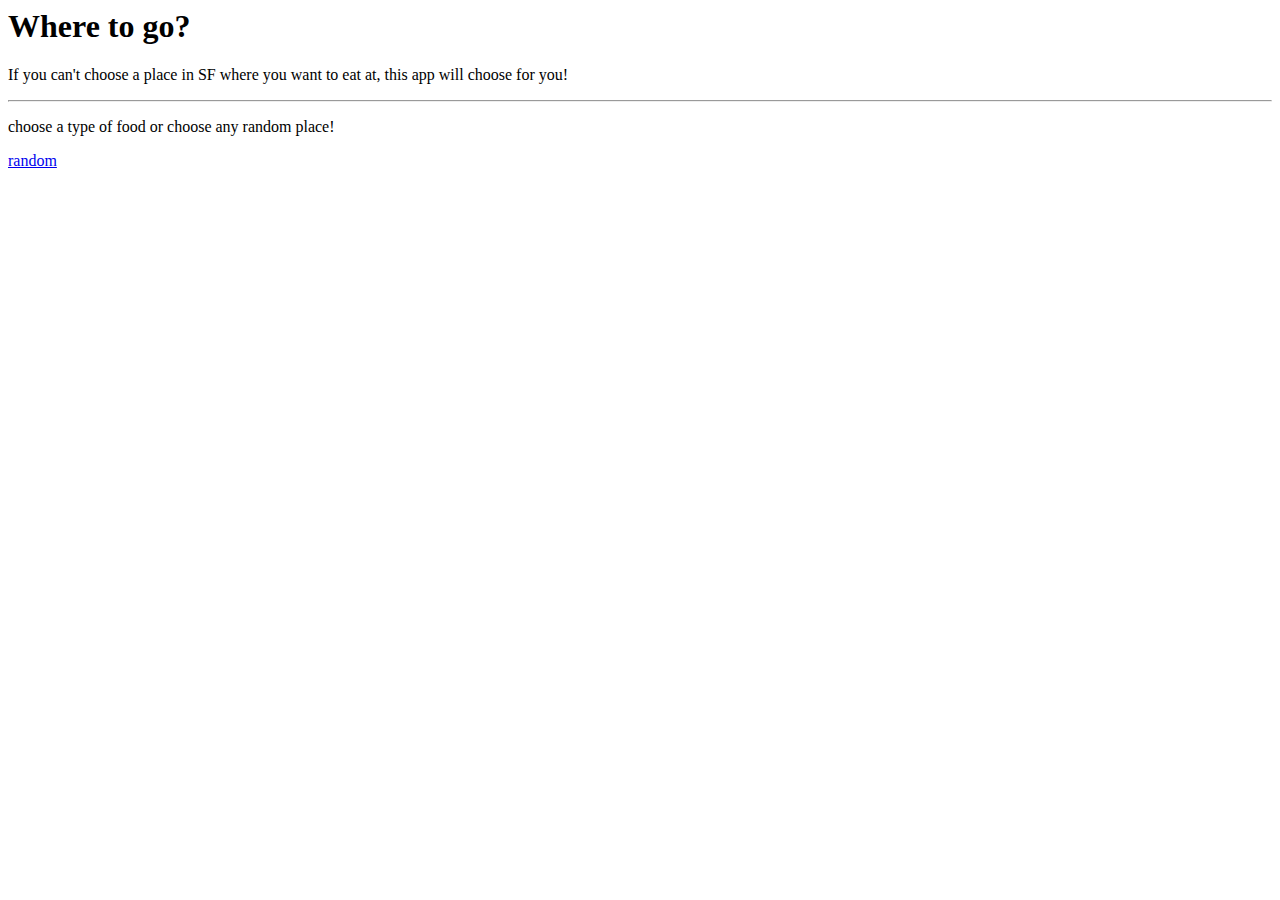
==== index.html @ 517715ce "list view" ====
<!DOCTYPE <!DOCTYPE html>
<html>
<head>
    <meta charset="utf-8" />
    <meta http-equiv="X-UA-Compatible" content="IE=edge">
    <title>devMission Project</title>
    <meta name="viewport" content="width=device-width, initial-scale=1">
    <link rel="stylesheet" href="https://stackpath.bootstrapcdn.com/bootstrap/4.1.0/css/bootstrap.min.css" integrity="sha384-9gVQ4dYFwwWSjIDZnLEWnxCjeSWFphJiwGPXr1jddIhOegiu1FwO5qRGvFXOdJZ4" crossorigin="anonymous">
    <link rel="stylesheet" type="text/css" media="screen" href="main.css" />
</head>
<body>
    <div class="jumbotron">
        <h1 class="display-2">Where to go?</h1>
        <p class="lead">If you can't choose a place in SF where you want to eat at, this app will choose for you!</p>
        <hr class="my-3">
        <p>choose a type of food or choose any random place!</p>
        <a class="btn btn-primary btn-lg" href="#" role="button">random</a>
      </div>
    </section>

  <div class="list-view">

  </div>
  
  <script src="https://cdnjs.cloudflare.com/ajax/libs/jquery/3.3.1/jquery.js"></script>
  <script src="main.js"></script>
</body>
</html>
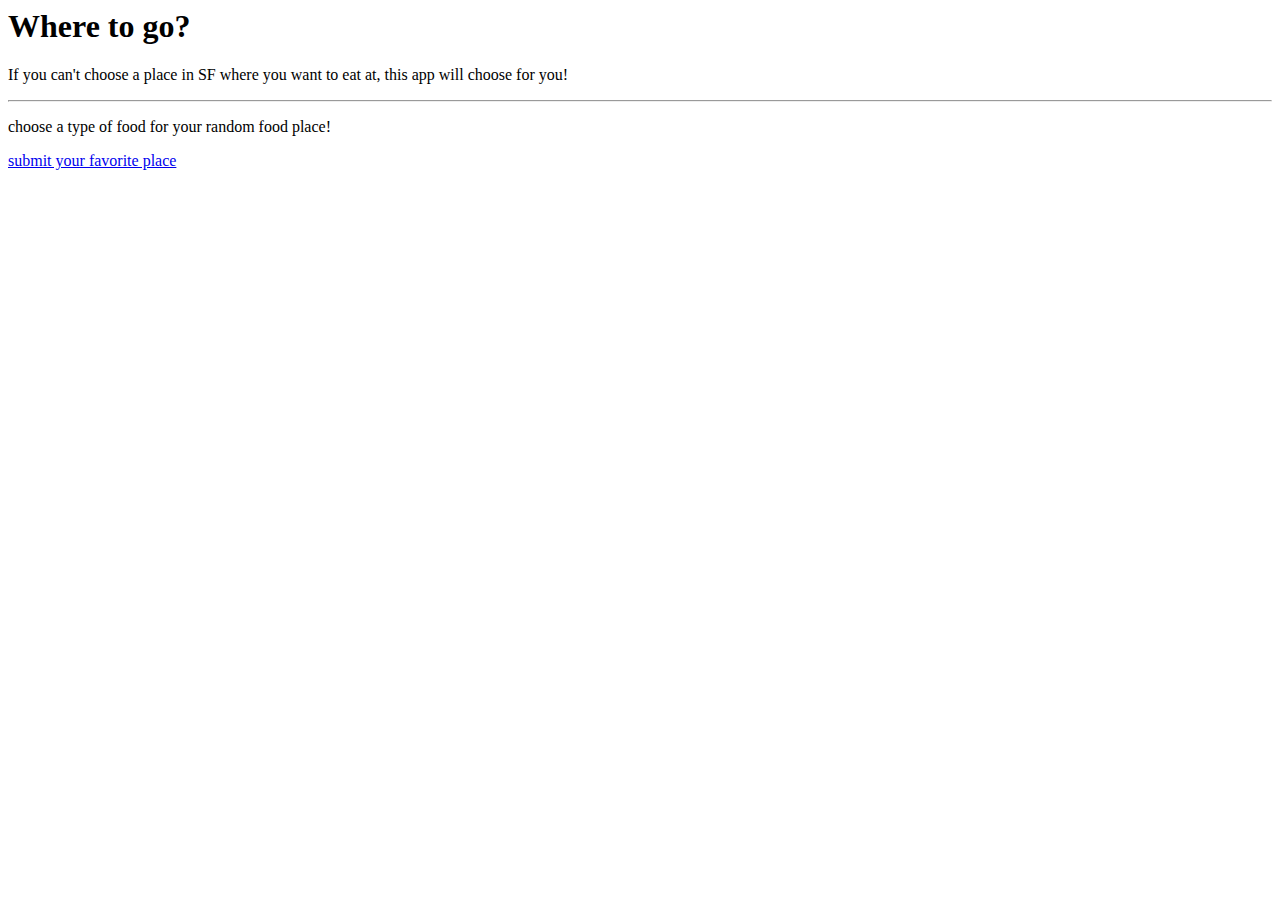
==== commit 7d971557: "submit" ====
--- a/index.html
+++ b/index.html
@@ -13,15 +13,18 @@
         <h1 class="display-2">Where to go?</h1>
         <p class="lead">If you can't choose a place in SF where you want to eat at, this app will choose for you!</p>
         <hr class="my-3">
-        <p>choose a type of food or choose any random place!</p>
-        <a class="btn btn-primary btn-lg" href="#" role="button">random</a>
+        <p>choose a type of food for your random food place!</p>
+        <a class="btn btn-primary btn-lg" href="#" role="button">submit your favorite place</a>
       </div>
     </section>
 
-  <div class="list-view">
+  <div class="container list-view">
 
   </div>
-  
+
+  <div class="container detail-view">
+      
+  </div>
   <script src="https://cdnjs.cloudflare.com/ajax/libs/jquery/3.3.1/jquery.js"></script>
   <script src="main.js"></script>
 </body>
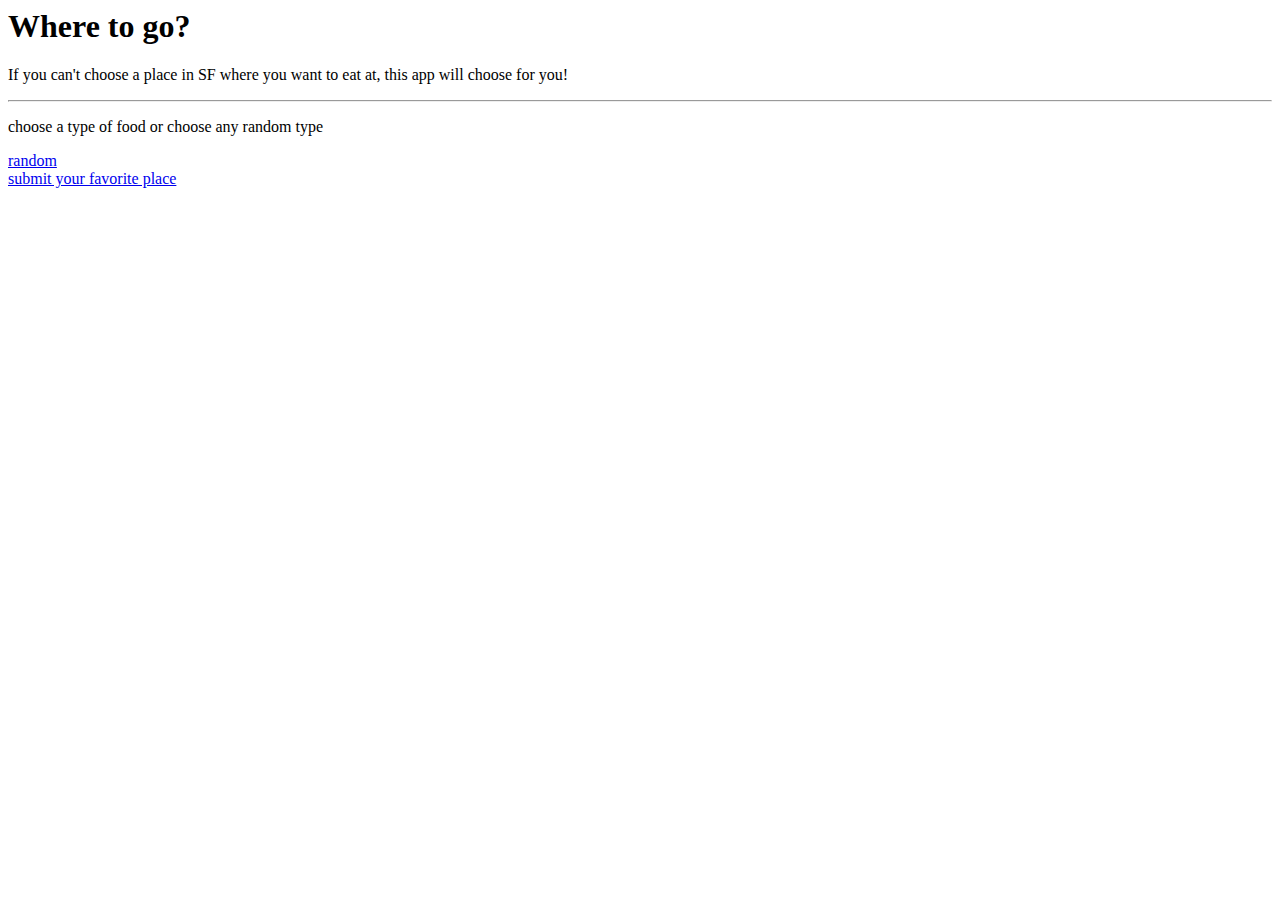
==== commit 7c1291a5: "detail view working" ====
--- a/index.html
+++ b/index.html
@@ -1,30 +1,35 @@
 <!DOCTYPE <!DOCTYPE html>
 <html>
 <head>
-    <meta charset="utf-8" />
-    <meta http-equiv="X-UA-Compatible" content="IE=edge">
+    <meta charset="utf-8">
+    <meta name="viewport" content="width=device-width, initial-scale=1.0">
+    <meta http-equiv="X-UA-Compatible" content="ie=edge">
     <title>devMission Project</title>
     <meta name="viewport" content="width=device-width, initial-scale=1">
     <link rel="stylesheet" href="https://stackpath.bootstrapcdn.com/bootstrap/4.1.0/css/bootstrap.min.css" integrity="sha384-9gVQ4dYFwwWSjIDZnLEWnxCjeSWFphJiwGPXr1jddIhOegiu1FwO5qRGvFXOdJZ4" crossorigin="anonymous">
     <link rel="stylesheet" type="text/css" media="screen" href="main.css" />
 </head>
 <body>
-    <div class="jumbotron">
+    
+    <div class="jumbotron text-center">
         <h1 class="display-2">Where to go?</h1>
         <p class="lead">If you can't choose a place in SF where you want to eat at, this app will choose for you!</p>
         <hr class="my-3">
-        <p>choose a type of food for your random food place!</p>
-        <a class="btn btn-primary btn-lg" href="#" role="button">submit your favorite place</a>
+        <p>choose a type of food or choose any random type</p>
+        <a class="btn btn-primary btn-lg" href="#" role="button">random</a>
       </div>
     </section>
 
   <div class="container list-view">
-
+  
   </div>
 
   <div class="container detail-view">
       
   </div>
+  
+  <a class="btn btn-primary btn-lg" href="#" role="button">submit your favorite place</a>
+
   <script src="https://cdnjs.cloudflare.com/ajax/libs/jquery/3.3.1/jquery.js"></script>
   <script src="main.js"></script>
 </body>
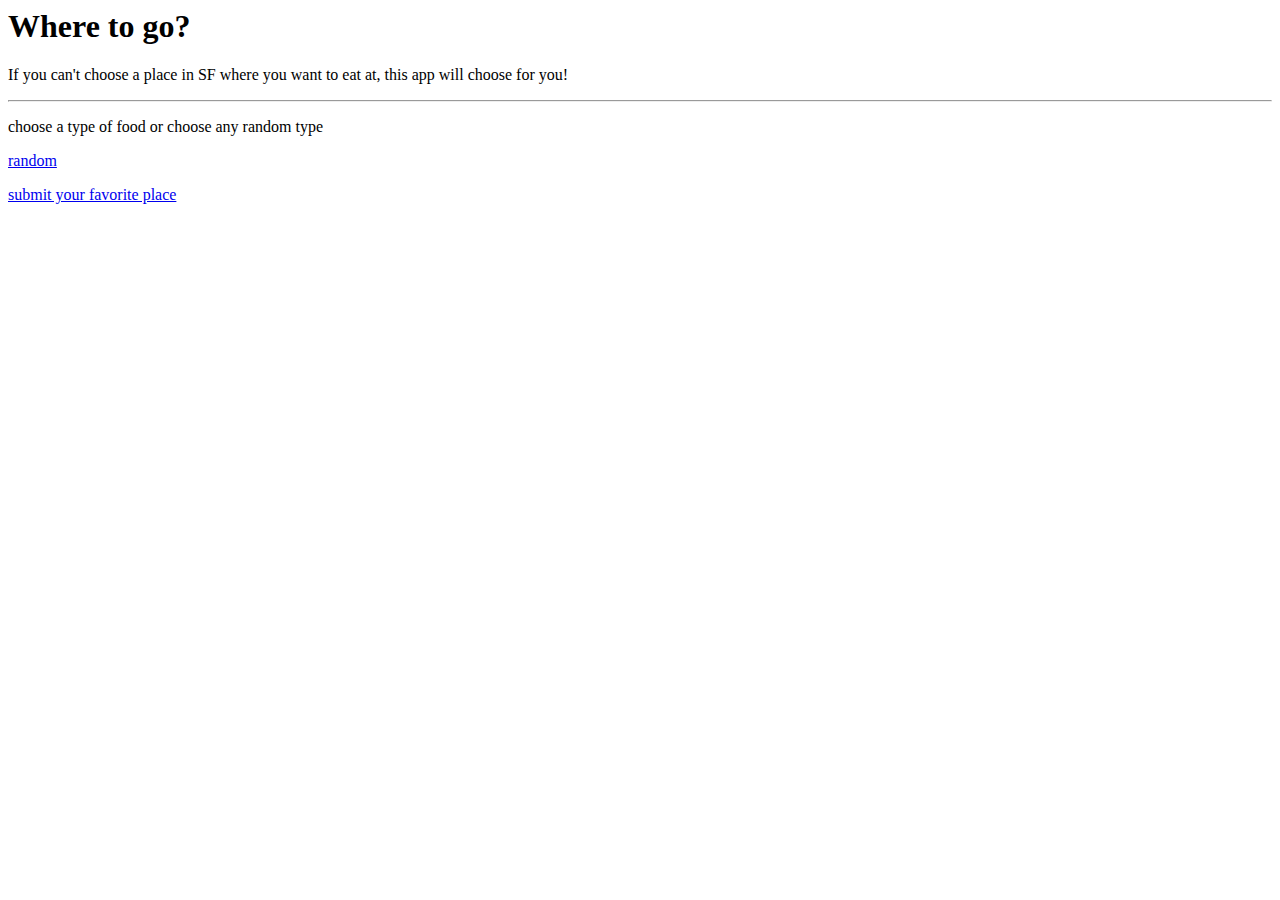
==== commit 68a6ed5d: "working on submit button" ====
--- a/index.html
+++ b/index.html
@@ -5,18 +5,17 @@
     <meta name="viewport" content="width=device-width, initial-scale=1.0">
     <meta http-equiv="X-UA-Compatible" content="ie=edge">
     <title>devMission Project</title>
-    <meta name="viewport" content="width=device-width, initial-scale=1">
     <link rel="stylesheet" href="https://stackpath.bootstrapcdn.com/bootstrap/4.1.0/css/bootstrap.min.css" integrity="sha384-9gVQ4dYFwwWSjIDZnLEWnxCjeSWFphJiwGPXr1jddIhOegiu1FwO5qRGvFXOdJZ4" crossorigin="anonymous">
     <link rel="stylesheet" type="text/css" media="screen" href="main.css" />
 </head>
 <body>
     
     <div class="jumbotron text-center">
-        <h1 class="display-2">Where to go?</h1>
+        <h1 class="display-4">Where to go?</h1>
         <p class="lead">If you can't choose a place in SF where you want to eat at, this app will choose for you!</p>
-        <hr class="my-3">
+        <hr class="my-6">
         <p>choose a type of food or choose any random type</p>
-        <a class="btn btn-primary btn-lg" href="#" role="button">random</a>
+        <a class="btn btn-primary btn-lg" href="random.html" role="button">random</a>
       </div>
     </section>
 
@@ -28,9 +27,10 @@
       
   </div>
   
-  <a class="btn btn-primary btn-lg" href="#" role="button">submit your favorite place</a>
+  <p><a href="submit.html" class="btn btn-primary btn-lg btn-block">submit your favorite place</a></p>
 
   <script src="https://cdnjs.cloudflare.com/ajax/libs/jquery/3.3.1/jquery.js"></script>
+  <script src="helper.js"></script>
   <script src="main.js"></script>
 </body>
 </html>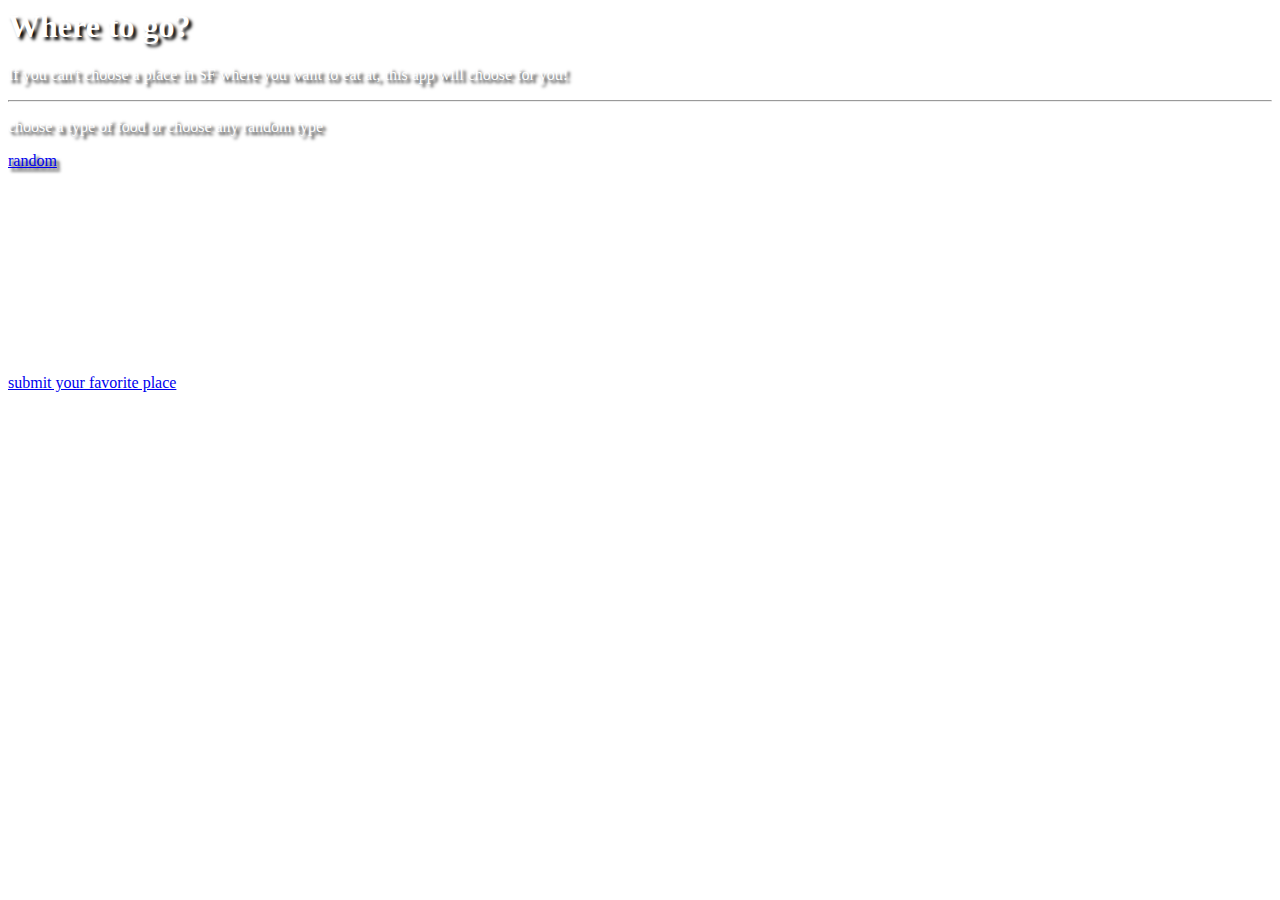
==== commit 341faaaf: "background" ====
--- a/index.html
+++ b/index.html
@@ -8,10 +8,10 @@
     <link rel="stylesheet" href="https://stackpath.bootstrapcdn.com/bootstrap/4.1.0/css/bootstrap.min.css" integrity="sha384-9gVQ4dYFwwWSjIDZnLEWnxCjeSWFphJiwGPXr1jddIhOegiu1FwO5qRGvFXOdJZ4" crossorigin="anonymous">
     <link rel="stylesheet" type="text/css" media="screen" href="main.css" />
 </head>
-<body>
+<body background = "https://i.pinimg.com/736x/63/f7/03/63f703a59db70224fff8c1a16876da63--favim-polyvore.jpg">
     
     <div class="jumbotron text-center">
-        <h1 class="display-4">Where to go?</h1>
+        <h1 class="display-8">Where to go?</h1>
         <p class="lead">If you can't choose a place in SF where you want to eat at, this app will choose for you!</p>
         <hr class="my-6">
         <p>choose a type of food or choose any random type</p>
--- a/main.css
+++ b/main.css
@@ -0,0 +1,8 @@
+.jumbotron {
+    margin-bottom: 10px;
+    background-image: url(https://background-tiles.com/overview/red/patterns/large/1045.png);
+    width: 100%;
+    height: 350px; 
+    color: white;
+    text-shadow: black 0.2em 0.2em 0.2em;
+}